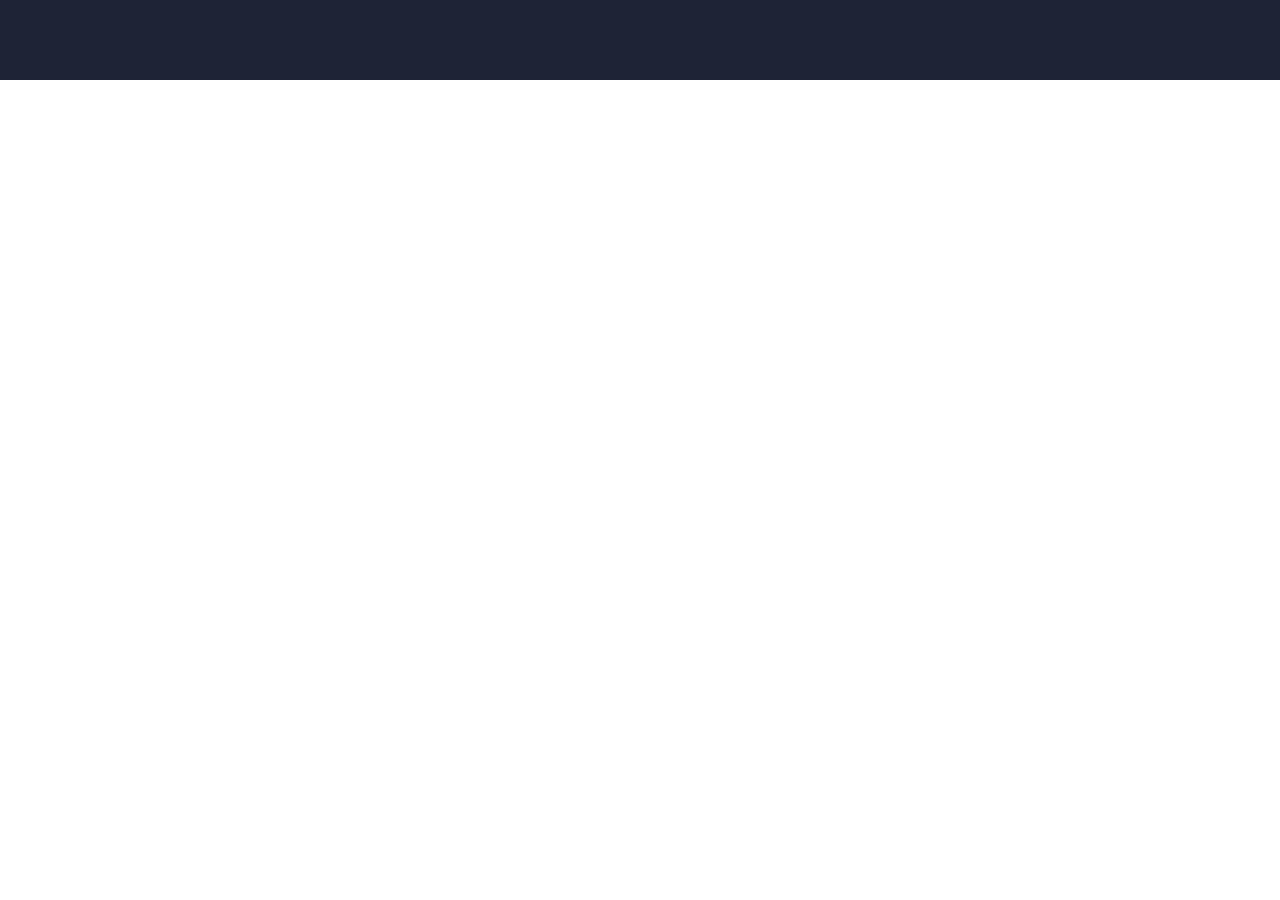
==== index.html @ 816e2756 "Consumindo a API minha própria agora" ====
<!DOCTYPE html>
<html>
<body>

<head>
    <title>
        Catálogo de Conteúdos
    </title>
	<link href='https://fonts.googleapis.com/css?family=Roboto' rel='stylesheet'>
	<link href='https://fonts.googleapis.com/css?family=Roboto+Mono' rel='stylesheet'>
</head>

<div class="container">
	<div class="espaçamento"></div>
	<div id="list"></div>
</div> 


<script>		
	const list = document.getElementById('list');
	list.classList.add('catalog');
	
	let url = 'https://snowy-feather-log.glitch.me/conteudos';
	
	fetch(url)
	.then((response) => response.json())
	.then(json => {
		const data = json;
		const catalogo = data;
		
		console.log(catalogo);
		console.log(catalogo[0]);

		catalogo.forEach(item => {		
			var catalogElement = document.createElement('div');
			catalogElement.classList.add('catalogElement');

				var imageElement = document.createElement('div');
				imageElement.classList.add('image');
				imageElement.innerHTML = `<a href="${item.linkDoConteúdo}" target="_blank"><img src="${item.linkDaImagem}"></img></a>`;
				catalogElement.appendChild(imageElement);	

				
				var textContent = document.createElement('div');
				textContent.classList.add('textContent');
					var titleElement = document.createElement('div');
					titleElement.innerHTML = `<a href="${item.linkDoConteúdo}" target="_blank"><h3>${item.conteúdo}</h3></a>`;
					textContent.appendChild(titleElement);

					var descriptionElement = document.createElement('p');
					descriptionElement.innerHTML = `<a href="${item.linkDoConteúdo}" target="_blank"><p>${item.descrição}</p></a>`;
					textContent.appendChild(descriptionElement);

					var tagsElement = document.createElement('p');
					tagsElement.classList.add('tags');
					
					item.categoria != "" ? 						tagsElement.innerHTML += item.categoria : null;
					item.versões != "" ? 						tagsElement.innerHTML += " | " + item.versões : null;
					item.plataformas != "" ? 					tagsElement.innerHTML += " | " + item.plataformas : null;
					item.precificação != "" ? 					tagsElement.innerHTML += " | " + item.precificação : null;
					item.necessárioRegistroParaAcesso != "" ? 	tagsElement.innerHTML += " | " + "Necessário registro para acesso: " + item.necessárioRegistroParaAcesso : null; 
					item.tamanhoEmDisco != null  ? 				tagsElement.innerHTML += " | " +  item.tamanhoEmDisco : null;
					
					textContent.appendChild(tagsElement);
				catalogElement.appendChild(textContent);

			list.appendChild(catalogElement);

			list.innerHTML += "<hr>";
		});
	});

</script>

<style>
	body {
		font-family: 'Roboto', sans-serif;
		background-color: #FFFFFF;
		margin: 0;
	}
	
	a {
		text-decoration: none;
		color: white;
	}
	
	.container {
		text-align: left;
		flex-direction: column;
		align-items: center;
		height: 100vh;
	}
	
	.catalog {
		display: flex;
		flex-direction: column;
		align-items: center;
		
		background-color: #1e2336;
	}
	
	.catalogElement {
		display: flex;
		flex-direction: row;
		
		width: 70%;
		
		color: white;
	}
	
	.textContent {
		width: 70%;
	}
	
	.lineContainer {
		display: flex;
		flex-direction: row;
		align-items: center;
		justify-content: space-between;
	}
	
	.tutorialButton {
		background-color: transparent;
		border: 2px solid #fff;
		border-radius: 25px;
		color: #fff;
		font-size: 16px;
		padding: 10px 20px;
		text-align: center;
	}
	
	.image {
	  width: 310px; /* Defina a largura máxima da imagem */
	  height: 180px; /* Defina a altura máxima da imagem */
	  overflow: hidden; /* Esconda qualquer conteúdo que ultrapasse a área do contêiner */
	  display: flex; /* Use o display flex para centralizar a imagem */
	  justify-content: center; /* Alinhe a imagem horizontalmente no centro */
	  align-items: center; /* Alinhe a imagem verticalmente no centro */
	  
	  padding-right: 2rem;
	}

	.image img {
	  width: 100%; /* Faça a largura da imagem ocupar 100% do contêiner */
	  height: auto; /* Faça a altura da imagem se ajustar automaticamente à largura */
	  object-fit: cover; /* Cortar a imagem para que preencha todo o contêiner */
	  aspect-ratio: 16/9; /* Mantenha a proporção 3x2 */
	}

	hr {
		border: none; 
		border-top: 1px solid gray; 
		width: 70vw; 
		margin: 3rem 0 3rem 0;
	}

    .tags {
		font-family: 'Roboto Mono', monospace;
        color: rgb(132, 132, 132);
		font-size: 0.8rem;
    }

	.espaçamento {
	  margin: 0 auto;
	  height: 5rem;
	  background-color: #1e2336;
	}

</style>


</body>
</html>
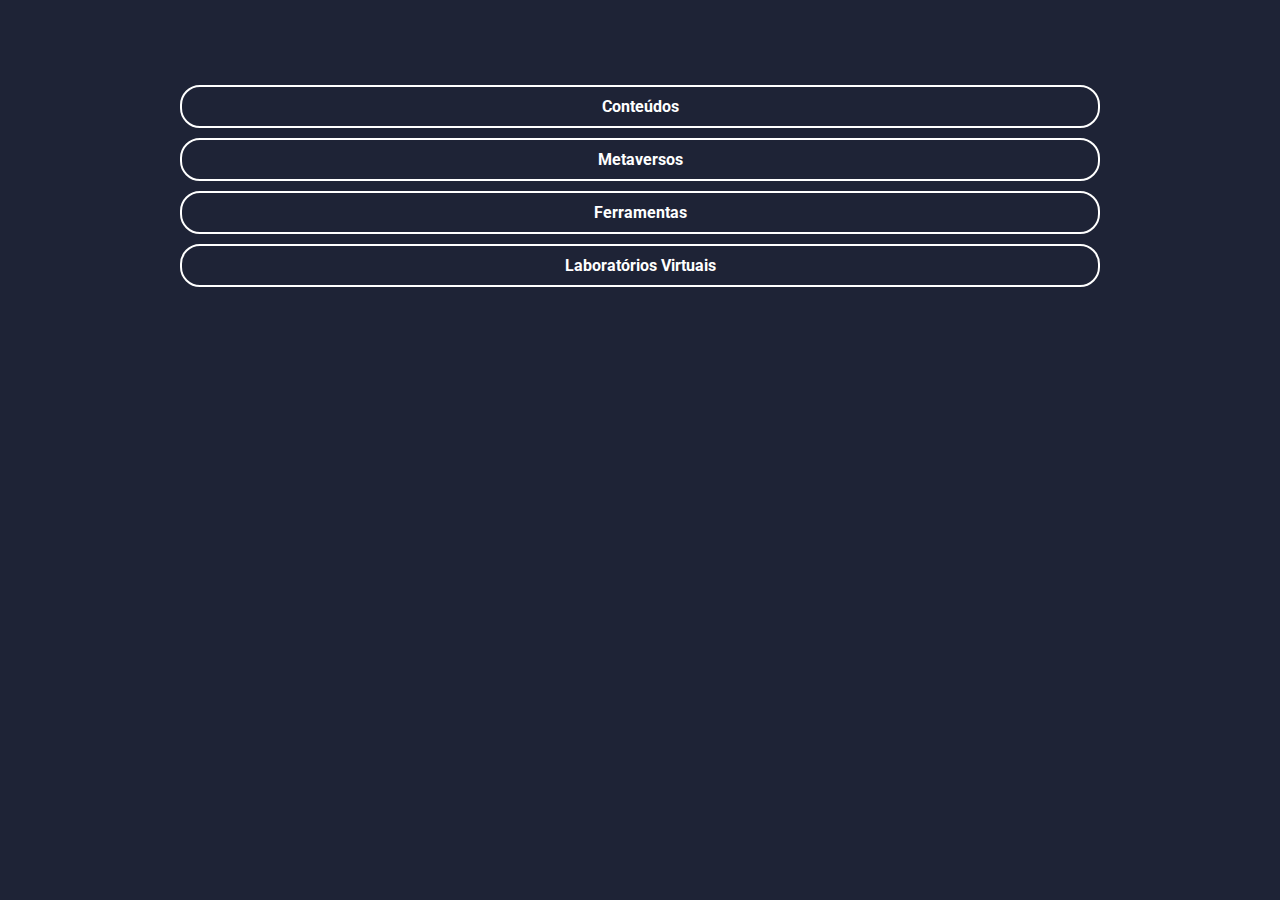
==== commit fea6b5ef: "Adicionando botões para diferentes catalogos" ====
--- a/index.html
+++ b/index.html
@@ -4,13 +4,20 @@
 
 <head>
     <title>
-        Catálogo de Conteúdos
+        Catálogo
     </title>
 	<link href='https://fonts.googleapis.com/css?family=Roboto' rel='stylesheet'>
 	<link href='https://fonts.googleapis.com/css?family=Roboto+Mono' rel='stylesheet'>
 </head>
 
 <div class="container">
+	<div class="espaçamento"></div>
+	<div class="containerButtons">
+		<div class="choice"><a href="CatalogoDeConteudos.html" class="button" target="_blank" rel="noopener noreferrer">Conteúdos</a></div>
+		<div class="choice"><a href="#" class="button" target="_blank" rel="noopener noreferrer">Metaversos</a></div>
+		<div class="choice"><a href="#" class="button" target="_blank" rel="noopener noreferrer">Ferramentas</a></div>
+		<div class="choice"><a href="#" class="button" target="_blank" rel="noopener noreferrer">Laboratórios Virtuais</a></div>
+	</div>
 	<div class="espaçamento"></div>
 	<div id="list"></div>
 </div> 
@@ -75,7 +82,7 @@
 <style>
 	body {
 		font-family: 'Roboto', sans-serif;
-		background-color: #FFFFFF;
+		background-color: #1e2336;
 		margin: 0;
 	}
 	
@@ -83,6 +90,27 @@
 		text-decoration: none;
 		color: white;
 	}
+	
+	.containerButtons {
+      display: flex;
+      justify-content: center;
+      align-items: center;
+	  flex-direction: column;
+    }
+    
+    .button {
+	  width: 70vw;
+      display: inline-block;
+      padding: 10px;
+      margin: 5px;
+      border: 2px solid #fff;
+      border-radius: 20px;
+      text-align: center;
+      text-decoration: none;
+      color: #fff;
+      font-weight: bold;
+      background-color: transparent;
+    }
 	
 	.container {
 		text-align: left;
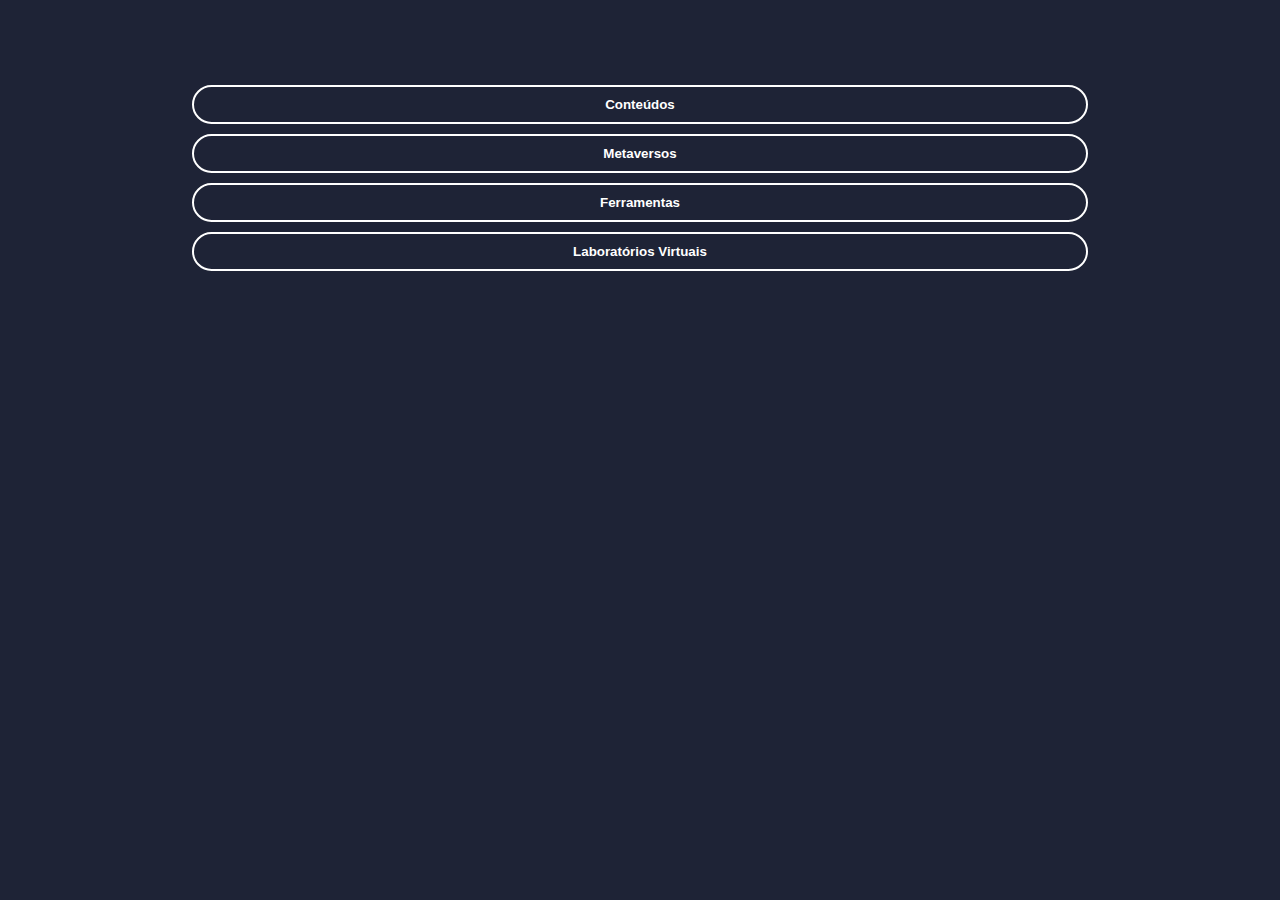
==== commit 73de01ef: "Atualizando links dos endpoints" ====
--- a/index.html
+++ b/index.html
@@ -13,10 +13,10 @@
 <div class="container">
 	<div class="espaçamento"></div>
 	<div class="containerButtons">
-		<div class="choice"><a href="CatalogoDeConteudos.html" class="button" target="_blank" rel="noopener noreferrer">Conteúdos</a></div>
-		<div class="choice"><a href="#" class="button" target="_blank" rel="noopener noreferrer">Metaversos</a></div>
-		<div class="choice"><a href="#" class="button" target="_blank" rel="noopener noreferrer">Ferramentas</a></div>
-		<div class="choice"><a href="#" class="button" target="_blank" rel="noopener noreferrer">Laboratórios Virtuais</a></div>
+		<button class="button" id="button1">Conteúdos</button>
+		<button class="button" id="button2">Metaversos</button>
+		<button class="button" id="button3">Ferramentas</button>
+		<button class="button" id="button4">Laboratórios Virtuais</button>
 	</div>
 	<div class="espaçamento"></div>
 	<div id="list"></div>
@@ -24,58 +24,87 @@
 
 
 <script>		
+	const buttons = document.querySelectorAll('.button');
+	
 	const list = document.getElementById('list');
 	list.classList.add('catalog');
 	
-	let url = 'https://snowy-feather-log.glitch.me/conteudos';
-	
-	fetch(url)
-	.then((response) => response.json())
-	.then(json => {
-		const data = json;
-		const catalogo = data;
-		
-		console.log(catalogo);
-		console.log(catalogo[0]);
-
-		catalogo.forEach(item => {		
-			var catalogElement = document.createElement('div');
-			catalogElement.classList.add('catalogElement');
-
-				var imageElement = document.createElement('div');
-				imageElement.classList.add('image');
-				imageElement.innerHTML = `<a href="${item.linkDoConteúdo}" target="_blank"><img src="${item.linkDaImagem}"></img></a>`;
-				catalogElement.appendChild(imageElement);	
-
-				
-				var textContent = document.createElement('div');
-				textContent.classList.add('textContent');
-					var titleElement = document.createElement('div');
-					titleElement.innerHTML = `<a href="${item.linkDoConteúdo}" target="_blank"><h3>${item.conteúdo}</h3></a>`;
-					textContent.appendChild(titleElement);
-
-					var descriptionElement = document.createElement('p');
-					descriptionElement.innerHTML = `<a href="${item.linkDoConteúdo}" target="_blank"><p>${item.descrição}</p></a>`;
-					textContent.appendChild(descriptionElement);
-
-					var tagsElement = document.createElement('p');
-					tagsElement.classList.add('tags');
+	// Mapeamento dos IDs dos botões para funções
+    const buttonFunctions = {
+      button1: fetchData1,
+      button2: fetchData2,
+      button3: fetchData3,
+      button4: fetchData4
+    };
+	
+	function updateList(data) {
+      // Limpa a lista atual
+      list.innerHTML = '';
+      
+      // Atualiza a lista com os dados recebidos
+      data.forEach(item => {
+        const listItem = document.createElement('li');
+        listItem.classList.add('list-item');
+        listItem.textContent = item;
+        list.appendChild(listItem);
+      });
+    }
+	
+	
+	function fetchConteudos(){
+		let url = 'https://snowy-feather-log.glitch.me/conteudos';
+
+		fetch(url)
+		.then((response) => response.json())
+		.then(json => {
+			const data = json;
+			const catalogo = data;
+			
+			console.log(catalogo);
+			console.log(catalogo[0]);
+
+			catalogo.forEach(item => {		
+				var catalogElement = document.createElement('div');
+				catalogElement.classList.add('catalogElement');
+
+					var imageElement = document.createElement('div');
+					imageElement.classList.add('image');
+					imageElement.innerHTML = `<a href="${item.linkDoConteúdo}" target="_blank"><img src="${item.linkDaImagem}"></img></a>`;
+					catalogElement.appendChild(imageElement);	
+
 					
-					item.categoria != "" ? 						tagsElement.innerHTML += item.categoria : null;
-					item.versões != "" ? 						tagsElement.innerHTML += " | " + item.versões : null;
-					item.plataformas != "" ? 					tagsElement.innerHTML += " | " + item.plataformas : null;
-					item.precificação != "" ? 					tagsElement.innerHTML += " | " + item.precificação : null;
-					item.necessárioRegistroParaAcesso != "" ? 	tagsElement.innerHTML += " | " + "Necessário registro para acesso: " + item.necessárioRegistroParaAcesso : null; 
-					item.tamanhoEmDisco != null  ? 				tagsElement.innerHTML += " | " +  item.tamanhoEmDisco : null;
-					
-					textContent.appendChild(tagsElement);
-				catalogElement.appendChild(textContent);
-
-			list.appendChild(catalogElement);
-
-			list.innerHTML += "<hr>";
+					var textContent = document.createElement('div');
+					textContent.classList.add('textContent');
+						var titleElement = document.createElement('div');
+						titleElement.innerHTML = `<a href="${item.linkDoConteúdo}" target="_blank"><h3>${item.conteúdo}</h3></a>`;
+						textContent.appendChild(titleElement);
+
+						var descriptionElement = document.createElement('p');
+						descriptionElement.innerHTML = `<a href="${item.linkDoConteúdo}" target="_blank"><p>${item.descrição}</p></a>`;
+						textContent.appendChild(descriptionElement);
+
+						var tagsElement = document.createElement('p');
+						tagsElement.classList.add('tags');
+						
+						item.categoria != "" ? 						tagsElement.innerHTML += item.categoria : null;
+						item.versões != "" ? 						tagsElement.innerHTML += " | " + item.versões : null;
+						item.plataformas != "" ? 					tagsElement.innerHTML += " | " + item.plataformas : null;
+						item.precificação != "" ? 					tagsElement.innerHTML += " | " + item.precificação : null;
+						item.necessárioRegistroParaAcesso != "" ? 	tagsElement.innerHTML += " | " + "Necessário registro para acesso: " + item.necessárioRegistroParaAcesso : null; 
+						item.tamanhoEmDisco != null  ? 				tagsElement.innerHTML += " | " +  item.tamanhoEmDisco : null;
+						
+						textContent.appendChild(tagsElement);
+					catalogElement.appendChild(textContent);
+
+				list.appendChild(catalogElement);
+
+				list.innerHTML += "<hr>";
+			});
 		});
-	});
+	}
+	
+	function fetchMetaversos(){}
+	
 
 </script>
 
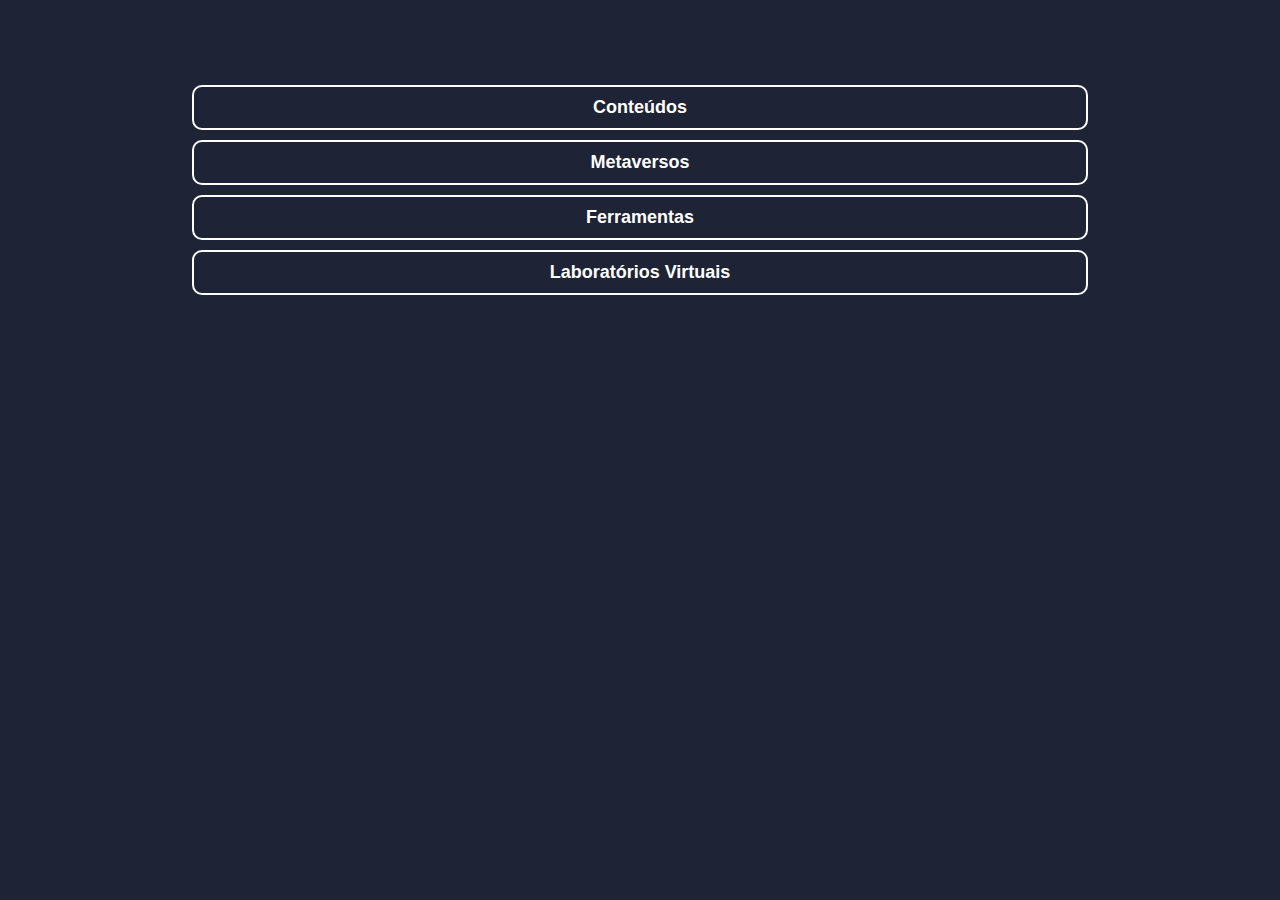
==== commit 6665cd01: "All fetch atualizated with the new backend" ====
--- a/index.html
+++ b/index.html
@@ -1,112 +1,26 @@
 <!DOCTYPE html>
 <html>
-<body>
-
 <head>
-    <title>
-        Catálogo
-    </title>
-	<link href='https://fonts.googleapis.com/css?family=Roboto' rel='stylesheet'>
+    <title>Catálogo</title>
+    <link href='https://fonts.googleapis.com/css?family=Roboto' rel='stylesheet'>
 	<link href='https://fonts.googleapis.com/css?family=Roboto+Mono' rel='stylesheet'>
 </head>
+<body>
+    <div class="container">
+        <div class="espaçamento"></div>
+        <div class="containerButtons">
+            <button class="button" id="button1">Conteúdos</button>
+            <button class="button" id="button2">Metaversos</button>
+            <button class="button" id="button3">Ferramentas</button>
+            <button class="button" id="button4">Laboratórios Virtuais</button>
+        </div>
+        <div class="espaçamento"></div>
+        <div id="list"></div>
+    </div>
 
-<div class="container">
-	<div class="espaçamento"></div>
-	<div class="containerButtons">
-		<button class="button" id="button1">Conteúdos</button>
-		<button class="button" id="button2">Metaversos</button>
-		<button class="button" id="button3">Ferramentas</button>
-		<button class="button" id="button4">Laboratórios Virtuais</button>
-	</div>
-	<div class="espaçamento"></div>
-	<div id="list"></div>
-</div> 
-
-
-<script>		
-	const buttons = document.querySelectorAll('.button');
-	
-	const list = document.getElementById('list');
-	list.classList.add('catalog');
-	
-	// Mapeamento dos IDs dos botões para funções
-    const buttonFunctions = {
-      button1: fetchData1,
-      button2: fetchData2,
-      button3: fetchData3,
-      button4: fetchData4
-    };
-	
-	function updateList(data) {
-      // Limpa a lista atual
-      list.innerHTML = '';
-      
-      // Atualiza a lista com os dados recebidos
-      data.forEach(item => {
-        const listItem = document.createElement('li');
-        listItem.classList.add('list-item');
-        listItem.textContent = item;
-        list.appendChild(listItem);
-      });
-    }
-	
-	
-	function fetchConteudos(){
-		let url = 'https://snowy-feather-log.glitch.me/conteudos';
-
-		fetch(url)
-		.then((response) => response.json())
-		.then(json => {
-			const data = json;
-			const catalogo = data;
-			
-			console.log(catalogo);
-			console.log(catalogo[0]);
-
-			catalogo.forEach(item => {		
-				var catalogElement = document.createElement('div');
-				catalogElement.classList.add('catalogElement');
-
-					var imageElement = document.createElement('div');
-					imageElement.classList.add('image');
-					imageElement.innerHTML = `<a href="${item.linkDoConteúdo}" target="_blank"><img src="${item.linkDaImagem}"></img></a>`;
-					catalogElement.appendChild(imageElement);	
-
-					
-					var textContent = document.createElement('div');
-					textContent.classList.add('textContent');
-						var titleElement = document.createElement('div');
-						titleElement.innerHTML = `<a href="${item.linkDoConteúdo}" target="_blank"><h3>${item.conteúdo}</h3></a>`;
-						textContent.appendChild(titleElement);
-
-						var descriptionElement = document.createElement('p');
-						descriptionElement.innerHTML = `<a href="${item.linkDoConteúdo}" target="_blank"><p>${item.descrição}</p></a>`;
-						textContent.appendChild(descriptionElement);
-
-						var tagsElement = document.createElement('p');
-						tagsElement.classList.add('tags');
-						
-						item.categoria != "" ? 						tagsElement.innerHTML += item.categoria : null;
-						item.versões != "" ? 						tagsElement.innerHTML += " | " + item.versões : null;
-						item.plataformas != "" ? 					tagsElement.innerHTML += " | " + item.plataformas : null;
-						item.precificação != "" ? 					tagsElement.innerHTML += " | " + item.precificação : null;
-						item.necessárioRegistroParaAcesso != "" ? 	tagsElement.innerHTML += " | " + "Necessário registro para acesso: " + item.necessárioRegistroParaAcesso : null; 
-						item.tamanhoEmDisco != null  ? 				tagsElement.innerHTML += " | " +  item.tamanhoEmDisco : null;
-						
-						textContent.appendChild(tagsElement);
-					catalogElement.appendChild(textContent);
-
-				list.appendChild(catalogElement);
-
-				list.innerHTML += "<hr>";
-			});
-		});
-	}
-	
-	function fetchMetaversos(){}
-	
-
-</script>
+    <script src="script.js"></script>
+</body>
+</html>
 
 <style>
 	body {
@@ -132,14 +46,20 @@
       display: inline-block;
       padding: 10px;
       margin: 5px;
+	  font-size: large;
       border: 2px solid #fff;
-      border-radius: 20px;
+      border-radius: 10px;
       text-align: center;
       text-decoration: none;
       color: #fff;
       font-weight: bold;
       background-color: transparent;
     }
+	
+	.button:hover {
+	  cursor: pointer;
+	}
+
 	
 	.container {
 		text-align: left;
@@ -223,8 +143,4 @@
 	  background-color: #1e2336;
 	}
 
-</style>
-
-
-</body>
-</html>
+</style>